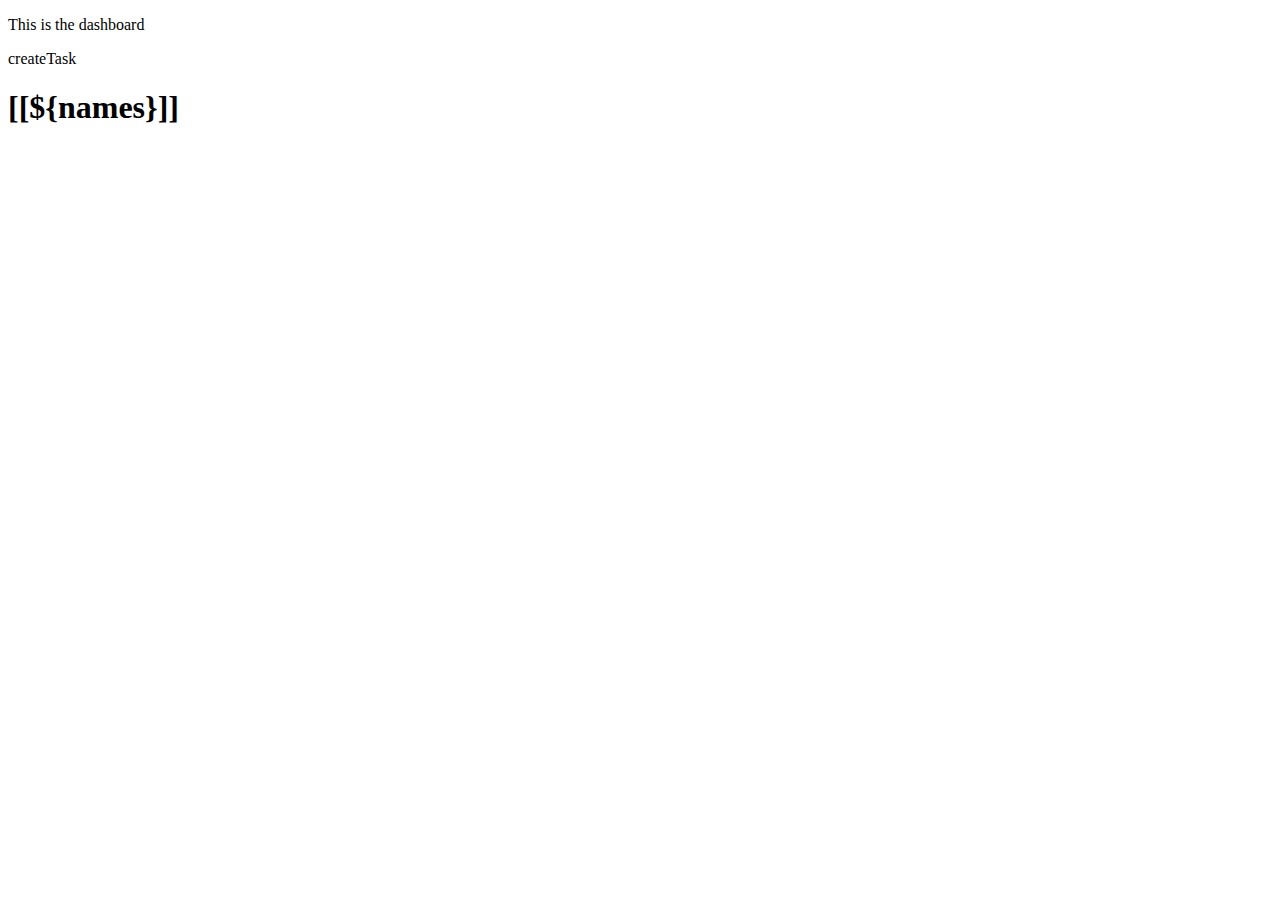
==== src/main/resources/templates/dashboard.html @ 8d788cf3 "Merge pull request #6 from decadevs/tasks" ====
<!DOCTYPE html>
<html lang="en" xmlns="http://www.w3.org/1999/xhtml" xmlns:th="http://www.thymeleaf.org">
<head>
    <meta charset="UTF-8">
    <title>Dashboard</title>
</head>
<body>

<p>This is the dashboard </p>
<a th:href="@{/createTask}">createTask</a>

                <h1>[[${names}]]</h1>

</body>
</html>
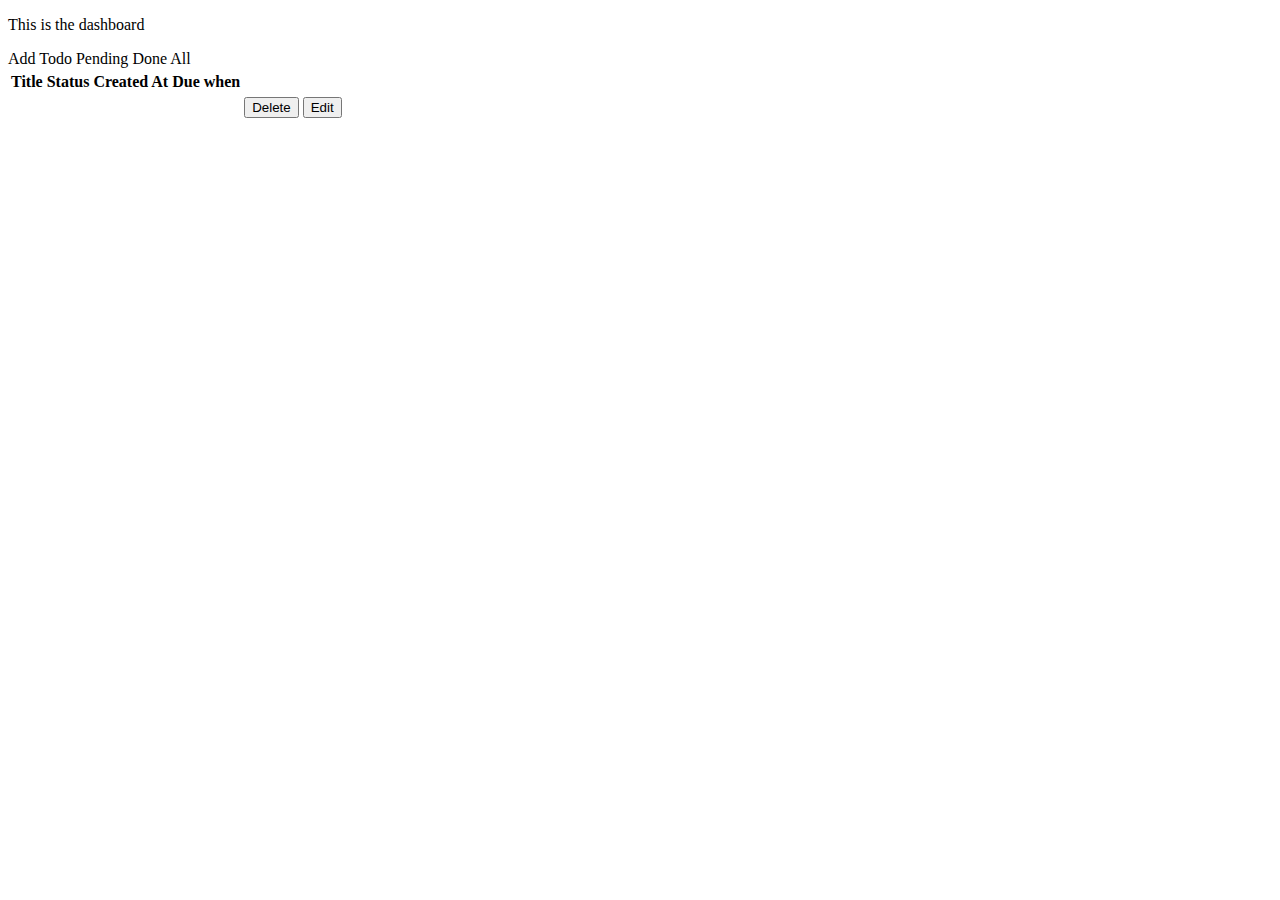
==== commit 4cfac01c: "updated" ====
--- a/src/main/resources/templates/dashboard.html
+++ b/src/main/resources/templates/dashboard.html
@@ -1,15 +1,53 @@
 <!DOCTYPE html>
 <html lang="en" xmlns="http://www.w3.org/1999/xhtml" xmlns:th="http://www.thymeleaf.org">
-<head>
-    <meta charset="UTF-8">
-    <title>Dashboard</title>
-</head>
+<head th:replace="/fragments/head"></head>
 <body>
+<nav th:replace="/fragments/nav"></nav>
 
 <p>This is the dashboard </p>
-<a th:href="@{/createTask}">createTask</a>
+<section class="container ">
+    <!-- Button HTML (to Trigger Modal) -->
+    <div>
+        <a th:href="@{/createTask}" class="btn btn-primary ml-5 trigger-btn">Add Todo</a>
+        <a th:href="@{/pending}" class="btn btn-warning ml-5 trigger-btn">Pending</a>
+        <a th:href="@{/createTask}" class="btn btn-success ml-5 trigger-btn">Done</a>
+        <a th:href="@{/viewAllTask}" class="btn btn-dark ml-5 trigger-btn">All</a>
+    </div>
+    <div class="dashboard">
+        <div class="bg-primary" th:text="${names + ' Task'}"></div>
+        <table class="table table-primary table-striped ">
+            <thead>
+            <tr>
+                <tr class="home">
+                    <th>Title</th>
+                    <th>Status</th>
+                    <th>Created At</th>
+                    <th>Due when</th>
+                    <th scope="col"></th>
+                    <th scope="col"></th>
+                </tr>
+            </tr>
+            </thead>
+            <tbody>
+            <tr>
+            <tr th:each="page: ${pages}" th:id="'id_' + ${page.id}" >
+                <td th:text="${page.title}"></td>
+                <td th:text="${page.status}"></td>
+                <td th:text="${page.createdDate}"></td>
+                <td th:text="${page.endDate}"></td>
+                <td>
+                    <button class="delete">Delete</button>
+                </td>
+                <td>
+<!--                    <button class="edit"><a th:href="@{'/edit/' + ${page.id}}">Edit</a></button>-->
+                    <button class="edit"><a th:href="@{/edit/{id}(id = ${page.id})}">Edit</a></button>
+                </td>
+            </tr>
+            </tbody>
+        </table>
+    </div>
+</section>
 
-                <h1>[[${names}]]</h1>
-
+<footer th:replace="/fragments/footer"></footer>
 </body>
 </html>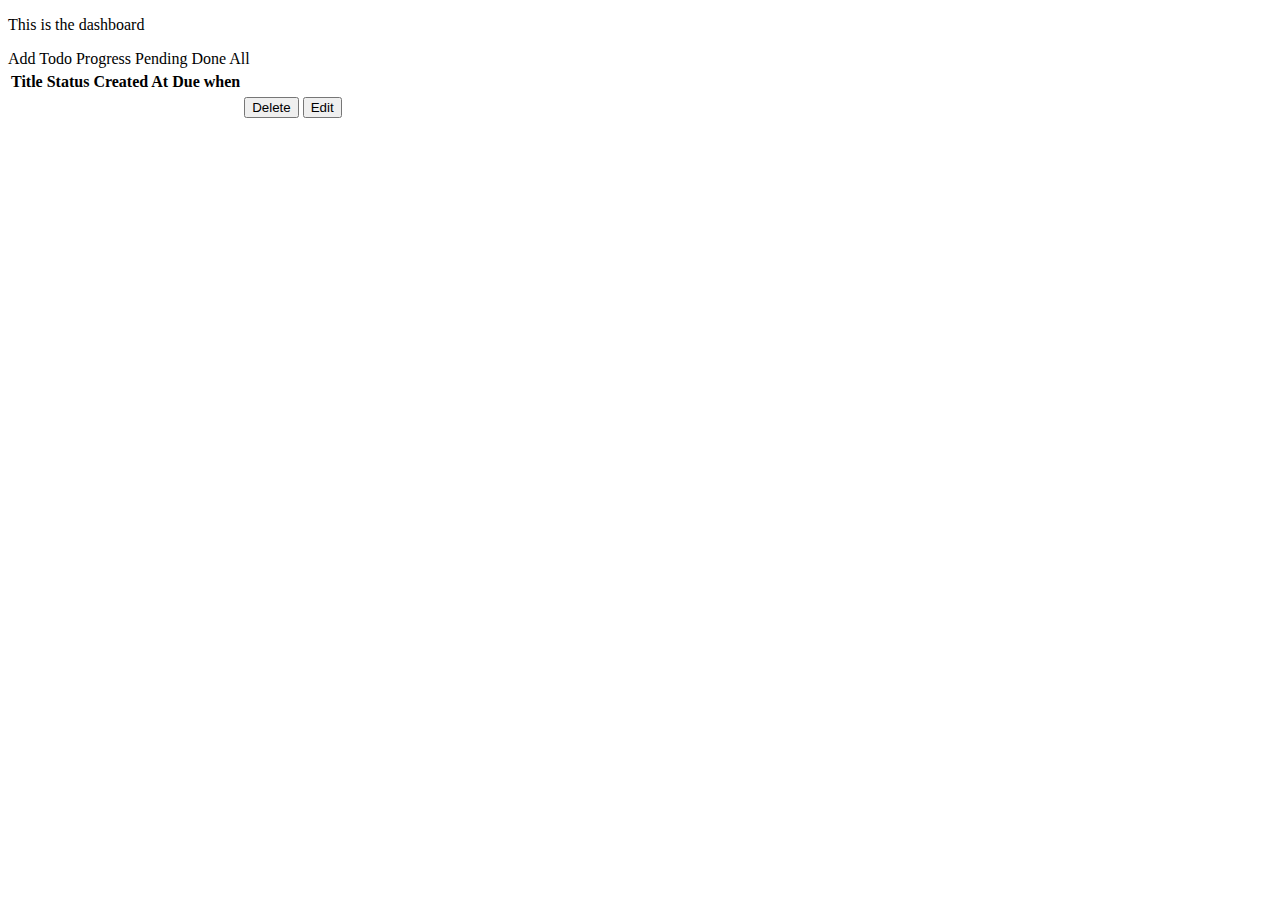
==== commit efd52011: "delete successful" ====
--- a/src/main/resources/templates/dashboard.html
+++ b/src/main/resources/templates/dashboard.html
@@ -9,8 +9,9 @@
     <!-- Button HTML (to Trigger Modal) -->
     <div>
         <a th:href="@{/createTask}" class="btn btn-primary ml-5 trigger-btn">Add Todo</a>
+        <a th:href="@{/progress}" class="btn btn-warning ml-5 trigger-btn">Progress</a>
         <a th:href="@{/pending}" class="btn btn-warning ml-5 trigger-btn">Pending</a>
-        <a th:href="@{/createTask}" class="btn btn-success ml-5 trigger-btn">Done</a>
+        <a th:href="@{/done}" class="btn btn-success ml-5 trigger-btn">Done</a>
         <a th:href="@{/viewAllTask}" class="btn btn-dark ml-5 trigger-btn">All</a>
     </div>
     <div class="dashboard">
@@ -36,7 +37,7 @@
                 <td th:text="${page.createdDate}"></td>
                 <td th:text="${page.endDate}"></td>
                 <td>
-                    <button class="delete">Delete</button>
+                    <button class="delete"><a th:href="@{/delete/{id}(id = ${page.id})}">Delete</a></button>
                 </td>
                 <td>
 <!--                    <button class="edit"><a th:href="@{'/edit/' + ${page.id}}">Edit</a></button>-->
